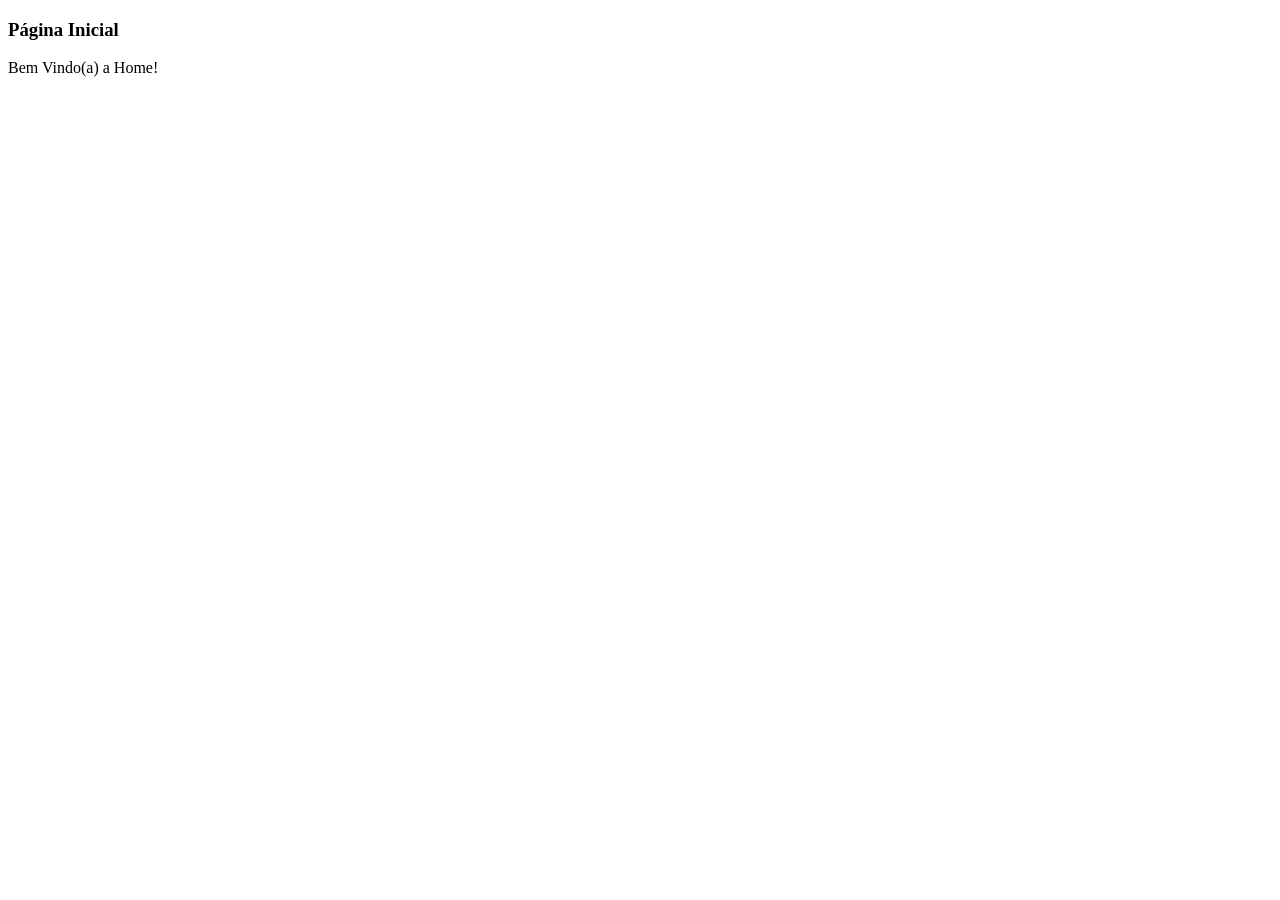
==== 3TRIMESTRE/express-01/paginas/index.html @ 04f1ca27 "Add initial Express server files for handling routes - Created servidor01.OLD with basic route handl" ====
<!DOCTYPE html>
<html lang="en">
<head>
    <meta charset="UTF-8">
    <meta name="viewport" content="width=device-width, initial-scale=1.0">
    <title>Inicio Doces</title>
</head>
<body>
    <h3>Página Inicial</h3>
    <p>Bem Vindo(a) a Home!</p>
</body>
</html>
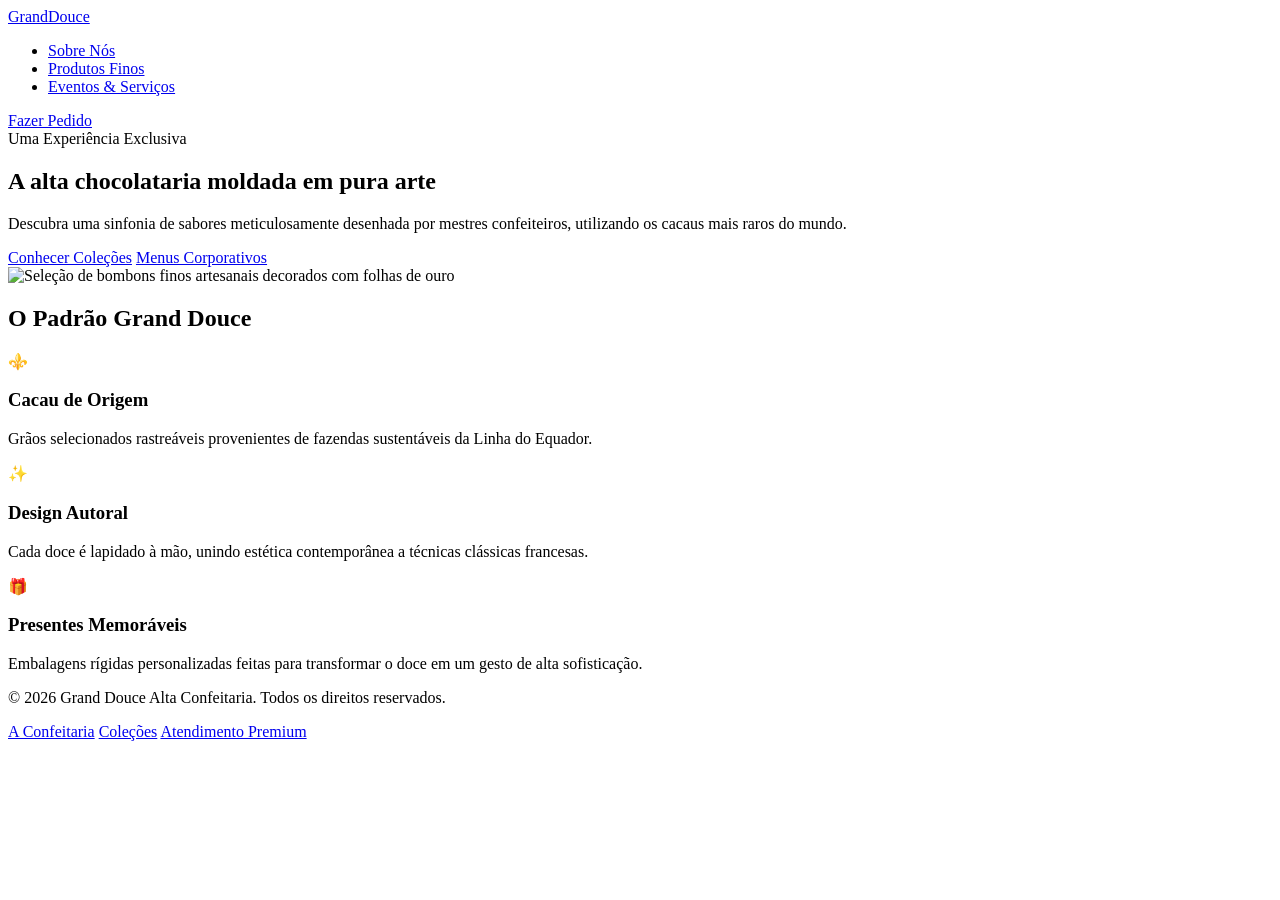
==== commit 87bd142f: "Atualiza estrutura e conteúdo das páginas HTML, adiciona estilos CSS e implementa servidor Express c" ====
--- a/3TRIMESTRE/express-01/paginas/index.html
+++ b/3TRIMESTRE/express-01/paginas/index.html
@@ -1,12 +1,93 @@
 <!DOCTYPE html>
-<html lang="en">
+<html lang="pt-BR">
 <head>
     <meta charset="UTF-8">
     <meta name="viewport" content="width=device-width, initial-scale=1.0">
-    <title>Inicio Doces</title>
+    <meta name="description" content="Confeitaria Premium - Experiências gastronômicas exclusivas em doces finos e alta chocolataria.">
+    <title>Grand Douce | Alta Confeitaria</title>
+    <link rel="stylesheet" href="../../estilos/index.css">
+    <!-- Fonte Serifada para Títulos de Luxo e Sans-serif para Leitura -->
+    <link rel="preconnect" href="https://googleapis.com">
+    <link rel="preconnect" href="https://gstatic.com" crossorigin>
+    <link href="https://googleapis.com/css2?family=Playfair+Display:ital,wght@0,400;0,700;1,400&family=Plus+Jakarta+Sans:wght@300;400;600&display=swap" rel="stylesheet">
 </head>
 <body>
-    <h3>Página Inicial</h3>
-    <p>Bem Vindo(a) a Home!</p>
+
+    <!-- Cabeçalho Principal -->
+    <header class="main-header">
+        <div class="header-container">
+            <a href="/" class="logo">Grand<span>Douce</span></a>
+            
+            <nav class="nav-menu" aria-label="Navegação Principal">
+                <ul>
+                    <li><a href="/sobre" class="nav-link">Sobre Nós</a></li>
+                    <li><a href="/produtos" class="nav-link">Produtos Finos</a></li>
+                    <li><a href="/servicos" class="nav-link">Eventos & Serviços</a></li>
+                </ul>
+            </nav>
+            
+            <a href="/produtos" class="btn-cta-nav">Fazer Pedido</a>
+        </div>
+    </header>
+
+    <main>
+        <!-- Seção Hero (Apelo Sensorial e Copy Premium) -->
+        <section class="hero-section" aria-labelledby="hero-title">
+            <div class="hero-content">
+                <span class="hero-tagline">Uma Experiência Exclusiva</span>
+                <h1 id="hero-title">A alta chocolataria moldada em pura arte</h1>
+                <p>Descubra uma sinfonia de sabores meticulosamente desenhada por mestres confeiteiros, utilizando os cacaus mais raros do mundo.</p>
+                <div class="hero-actions">
+                    <a href="/produtos" class="btn-primary">Conhecer Coleções</a>
+                    <a href="/servicos" class="btn-secondary">Menus Corporativos</a>
+                </div>
+            </div>
+            <div class="hero-image-wrapper">
+                <!-- Imagem Otimizada em WebP conforme Requisitos Técnicos -->
+                <img src="images/hero-chocolates.webp" alt="Seleção de bombons finos artesanais decorados com folhas de ouro" class="hero-img" loading="eager">
+            </div>
+        </section>
+
+        <!-- Seção de Destaques (Componentizada) -->
+        <section class="features-section" aria-labelledby="features-title">
+            <h2 id="features-title" class="section-title">O Padrão Grand Douce</h2>
+            
+            <div class="features-grid">
+                <!-- Item 1 -->
+                <article class="feature-card">
+                    <div class="feature-icon" aria-hidden="true">⚜️</div>
+                    <h3>Cacau de Origem</h3>
+                    <p>Grãos selecionados rastreáveis provenientes de fazendas sustentáveis da Linha do Equador.</p>
+                </article>
+
+                <!-- Item 2 -->
+                <article class="feature-card">
+                    <div class="feature-icon" aria-hidden="true">✨</div>
+                    <h3>Design Autoral</h3>
+                    <p>Cada doce é lapidado à mão, unindo estética contemporânea a técnicas clássicas francesas.</p>
+                </article>
+
+                <!-- Item 3 -->
+                <article class="feature-card">
+                    <div class="feature-icon" aria-hidden="true">🎁</div>
+                    <h3>Presentes Memoráveis</h3>
+                    <p>Embalagens rígidas personalizadas feitas para transformar o doce em um gesto de alta sofisticação.</p>
+                </article>
+            </div>
+        </section>
+    </main>
+
+    <!-- Rodapé -->
+    <footer class="main-footer">
+        <div class="footer-container">
+            <p>&copy; 2026 Grand Douce Alta Confeitaria. Todos os direitos reservados.</p>
+            <nav class="footer-nav" aria-label="Links do Rodapé">
+                <a href="/sobre">A Confeitaria</a>
+                <a href="/produtos">Coleções</a>
+                <a href="/servicos">Atendimento Premium</a>
+            </nav>
+        </div>
+    </footer>
+
 </body>
-</html>+</html>
